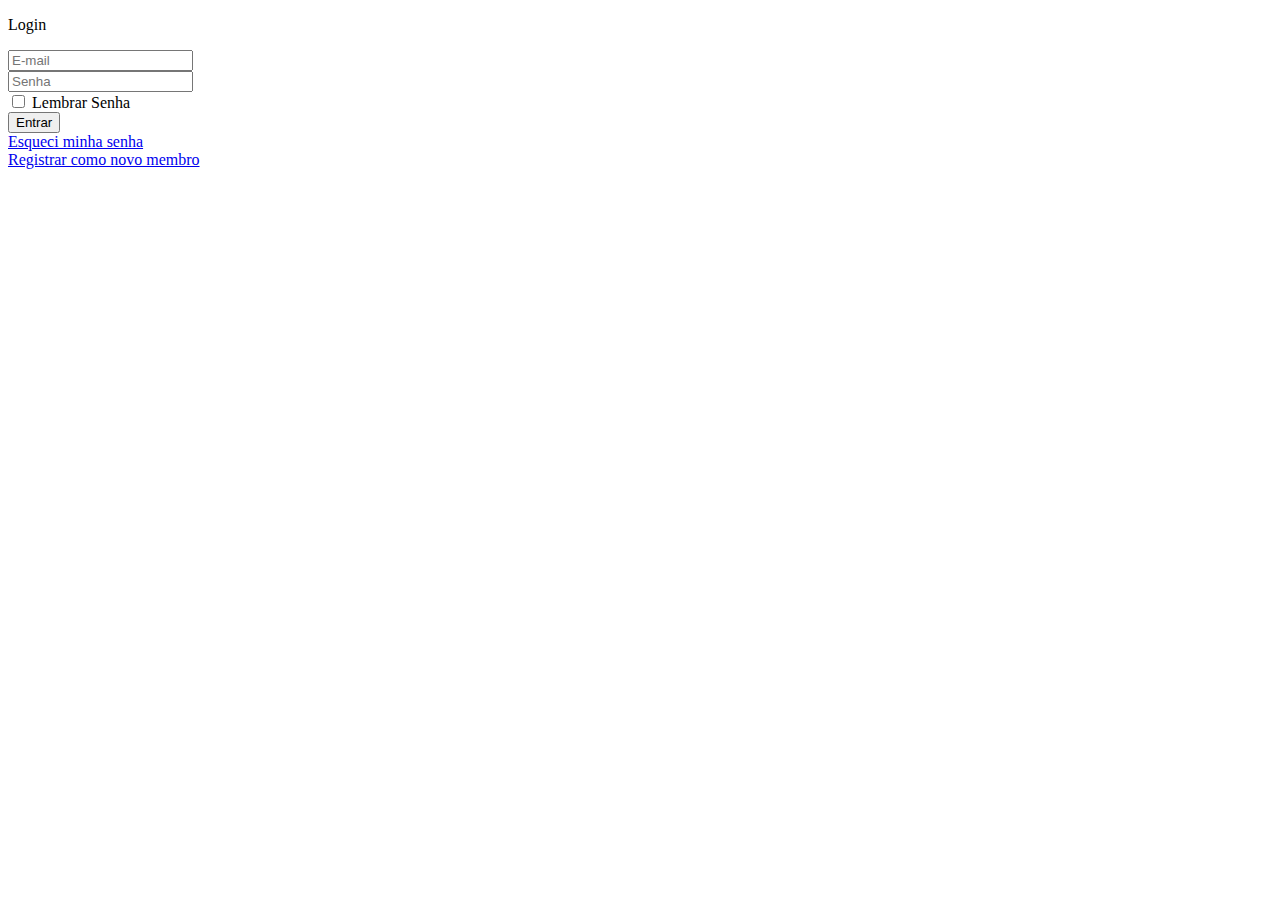
==== index.html @ 3d89194d "index" ====
<!DOCTYPE html>
<html>
<head>
  <meta charset="utf-8">
  <meta http-equiv="X-UA-Compatible" content="IE=edge">
  <title>DivulPlace | Painel de Controle | Log in</title>
  <!-- Tell the browser to be responsive to screen width -->
  <meta content="width=device-width, initial-scale=1, maximum-scale=1, user-scalable=no" name="viewport">
  <!-- Bootstrap 3.3.7 -->
  <link rel="stylesheet" href="components/bootstrap/dist/css/bootstrap.min.css">
  <!-- Font Awesome -->
  <link rel="stylesheet" href="components/font-awesome/css/font-awesome.min.css">
  <!-- Ionicons -->
  <link rel="stylesheet" href="components/Ionicons/css/ionicons.min.css">
  <!-- Theme style -->
  <link rel="stylesheet" href="css/dashboard.css">
  <!-- iCheck -->
  <link rel="stylesheet" href="plugins/iCheck/square/blue.css">

  <!-- HTML5 Shim and Respond.js IE8 support of HTML5 elements and media queries -->
  <!-- WARNING: Respond.js doesn't work if you view the page via file:// -->
  <!--[if lt IE 9]>
  <script src="https://oss.maxcdn.com/html5shiv/3.7.3/html5shiv.min.js"></script>
  <script src="https://oss.maxcdn.com/respond/1.4.2/respond.min.js"></script>
  <![endif]-->

  <!-- Google Font -->
  <link rel="stylesheet" href="https://fonts.googleapis.com/css?family=Source+Sans+Pro:300,400,600,700,300italic,400italic,600italic">
</head>
<body class="hold-transition login-page">
<div class="login-box">
  <div class="login-logo">
    <a href="view/painel.html"><span class="divulplace-brand"></span></a>
  </div>
  <!-- /.login-logo -->
  <div class="login-box-body">
    <p class="login-box-msg">Login</p>

    <form action="view/painel.html" method="post">
      <div class="form-group has-feedback">
        <input type="email" class="form-control" placeholder="E-mail">
        <span class="glyphicon glyphicon-envelope form-control-feedback"></span>
      </div>
      <div class="form-group has-feedback">
        <input type="password" class="form-control" placeholder="Senha">
        <span class="glyphicon glyphicon-lock form-control-feedback"></span>
      </div>
      <div class="row">
        <div class="col-xs-8">
          <div class="checkbox icheck">
            <label>
              <input type="checkbox"> Lembrar Senha
            </label>
          </div>
        </div>
        <!-- /.col -->
        <div class="col-xs-4">
          <button type="submit" class="btn btn-primary btn-block btn-flat">Entrar</button>
        </div>
        <!-- /.col -->
      </div>
    </form>

    <a href="#">Esqueci minha senha</a><br>
    <a href="registrar.html" class="text-center">Registrar como novo membro</a>

  </div>
  <!-- /.login-box-body -->
</div>
<!-- /.login-box -->

<!-- jQuery 3 -->
<script src="components/jquery/dist/jquery.min.js"></script>
<!-- Bootstrap 3.3.7 -->
<script src="components/bootstrap/dist/js/bootstrap.min.js"></script>
<!-- iCheck -->
<script src="plugins/iCheck/icheck.min.js"></script>
<script>
  $(function () {
    $('input').iCheck({
      checkboxClass: 'icheckbox_square-blue',
      radioClass: 'iradio_square-blue',
      increaseArea: '20%' // optional
    });
  });
</script>
</body>
</html>
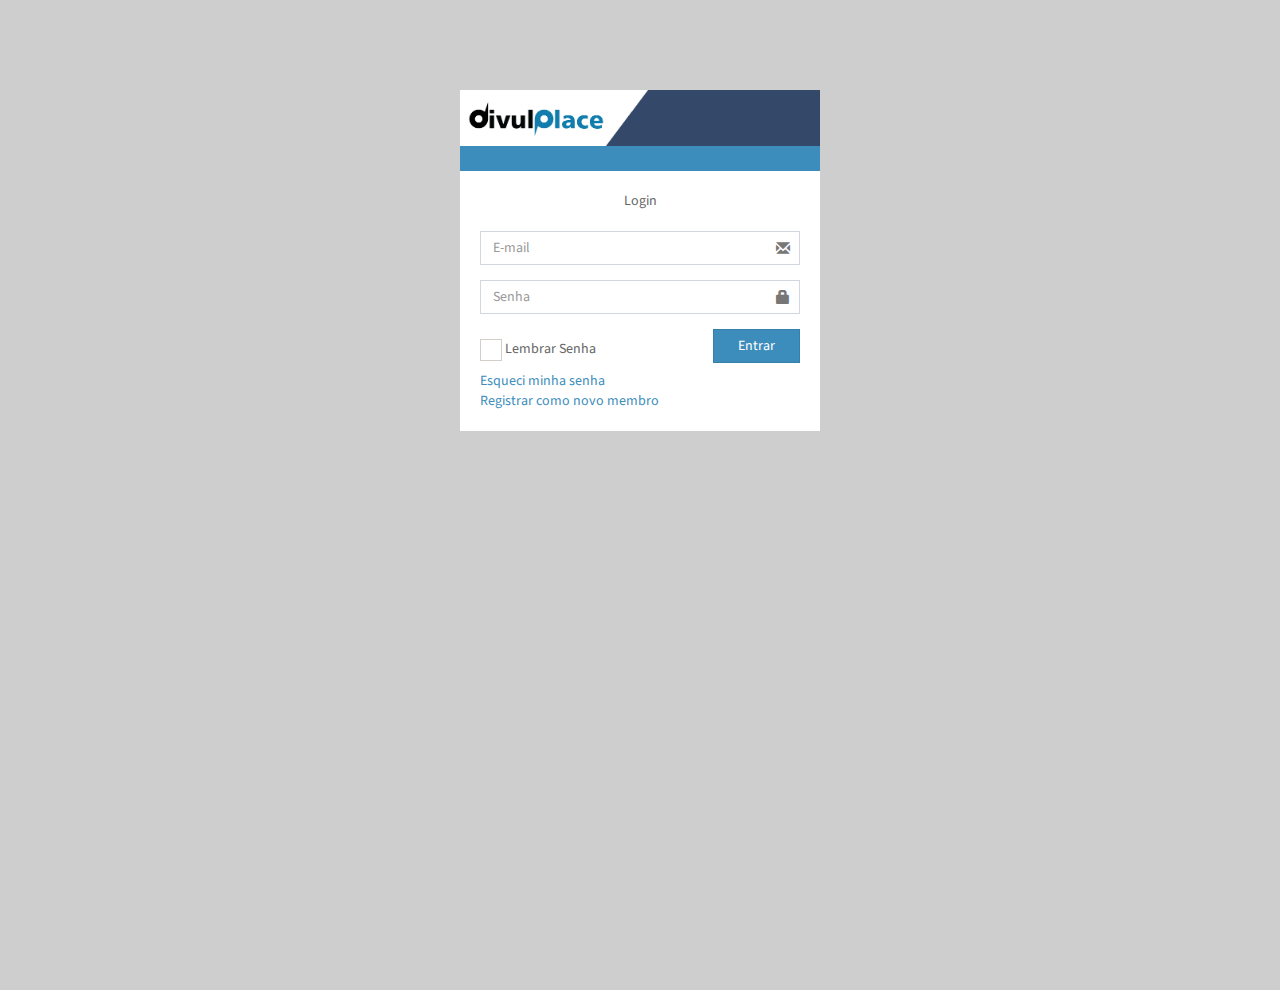
==== commit 9c5ecad9: "Atualizado index" ====
--- a/index.html
+++ b/index.html
@@ -3,7 +3,7 @@
 <head>
   <meta charset="utf-8">
   <meta http-equiv="X-UA-Compatible" content="IE=edge">
-  <title>DivulPlace | Painel de Controle | Log in</title>
+  <title>DivulPlace | Login </title>
   <!-- Tell the browser to be responsive to screen width -->
   <meta content="width=device-width, initial-scale=1, maximum-scale=1, user-scalable=no" name="viewport">
   <!-- Bootstrap 3.3.7 -->
@@ -30,13 +30,13 @@
 <body class="hold-transition login-page">
 <div class="login-box">
   <div class="login-logo">
-    <a href="view/painel.html"><span class="divulplace-brand"></span></a>
+    <a href="view/index.html"><span class="divulplace-brand"></span></a>
   </div>
   <!-- /.login-logo -->
   <div class="login-box-body">
     <p class="login-box-msg">Login</p>
 
-    <form action="view/painel.html" method="post">
+    <form action="view/index.html" method="post">
       <div class="form-group has-feedback">
         <input type="email" class="form-control" placeholder="E-mail">
         <span class="glyphicon glyphicon-envelope form-control-feedback"></span>
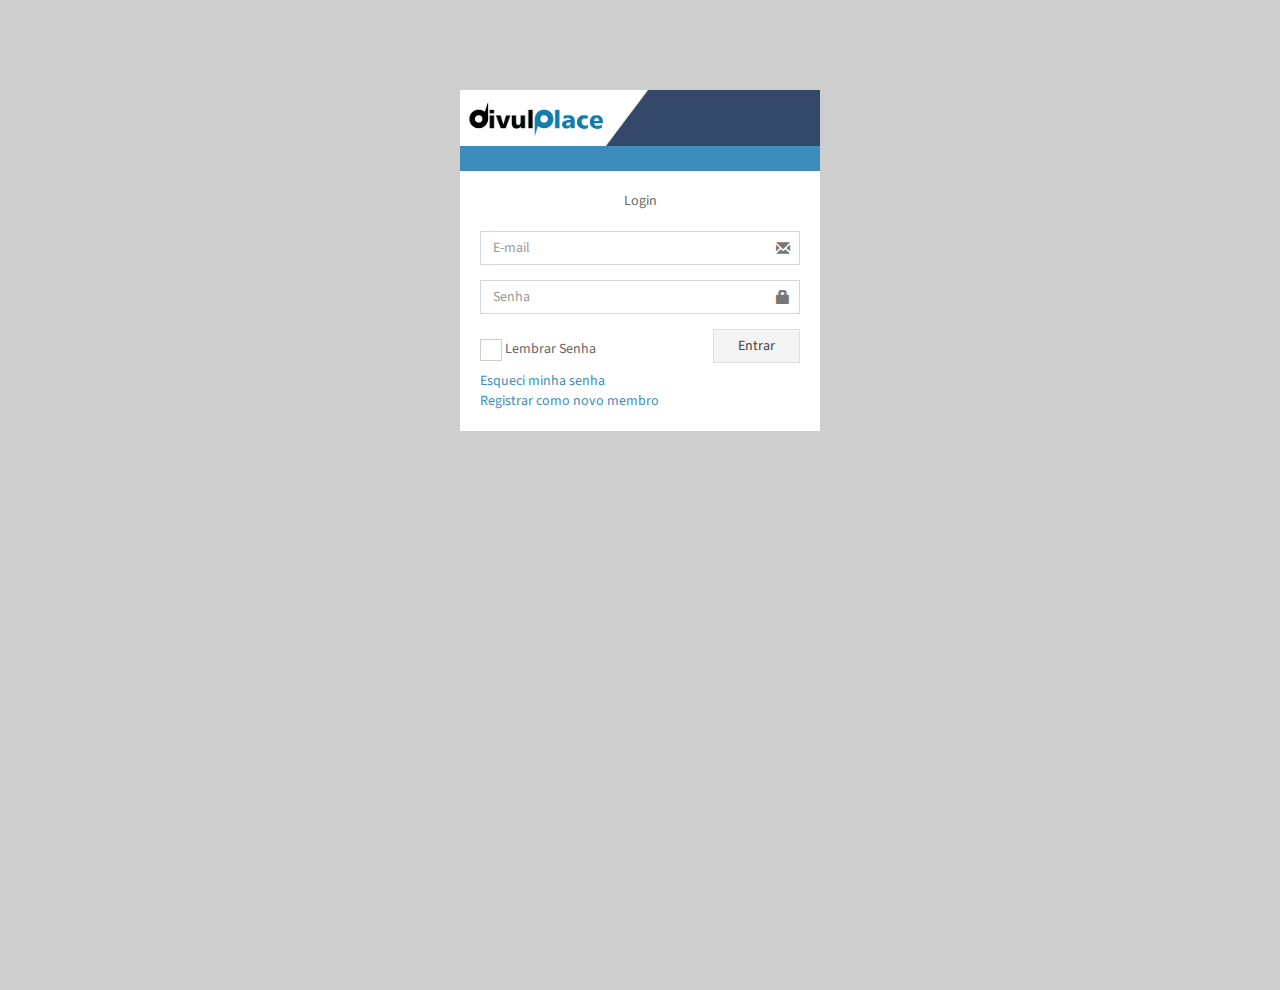
==== commit 32252c1f: "troca de botao para link" ====
--- a/index.html
+++ b/index.html
@@ -55,7 +55,7 @@
         </div>
         <!-- /.col -->
         <div class="col-xs-4">
-          <button type="submit" class="btn btn-primary btn-block btn-flat">Entrar</button>
+          <a href="view/index.html" class="btn btn-default btn-block btn-flat">Entrar</a>
         </div>
         <!-- /.col -->
       </div>
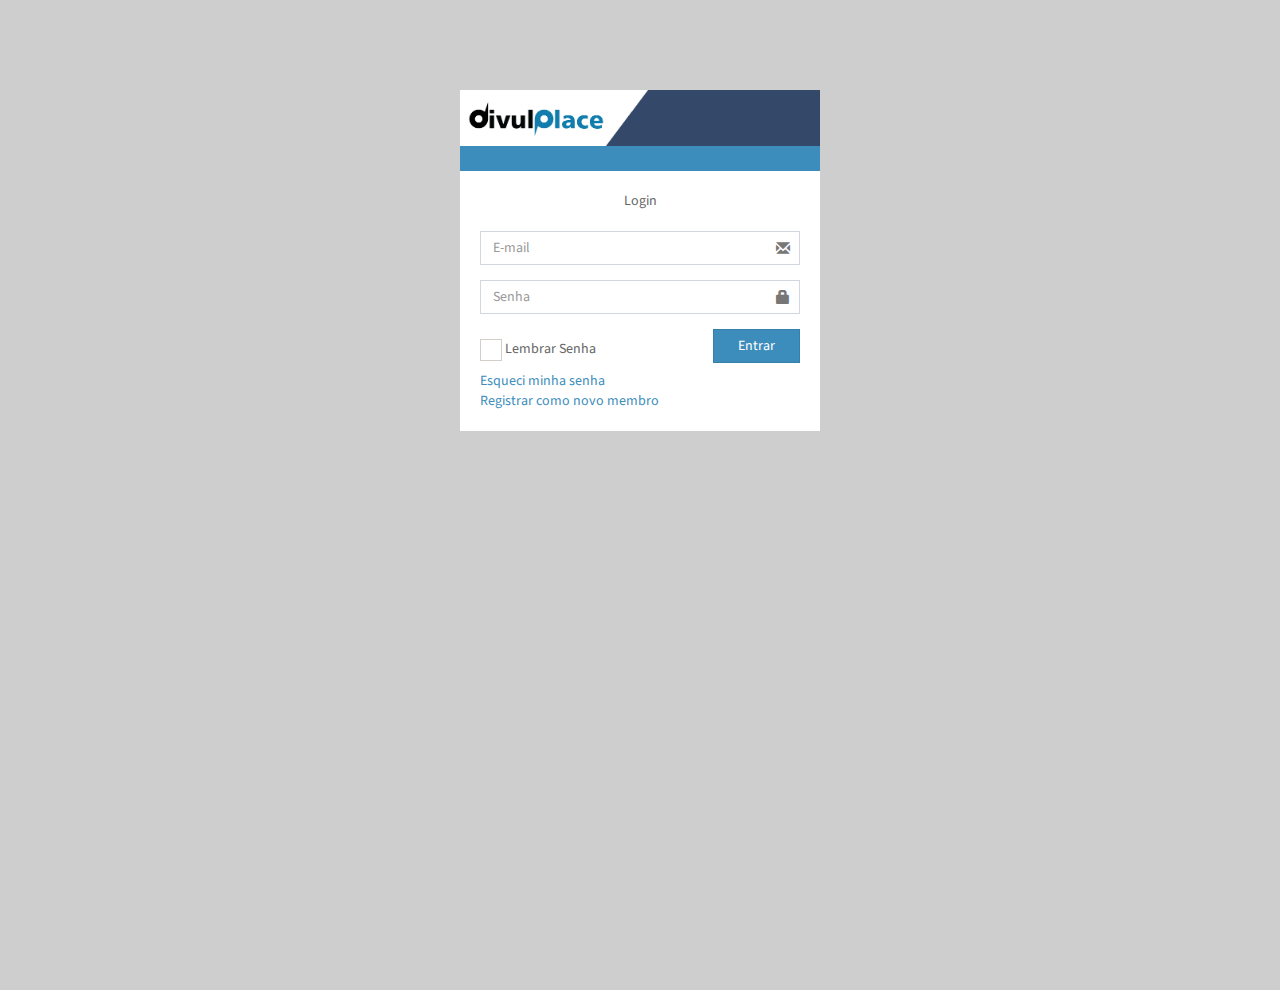
==== commit 22e848cd: "btn-default para btn-primary" ====
--- a/index.html
+++ b/index.html
@@ -55,7 +55,7 @@
         </div>
         <!-- /.col -->
         <div class="col-xs-4">
-          <a href="view/index.html" class="btn btn-default btn-block btn-flat">Entrar</a>
+          <a href="view/index.html" class="btn btn-primary btn-block btn-flat">Entrar</a>
         </div>
         <!-- /.col -->
       </div>
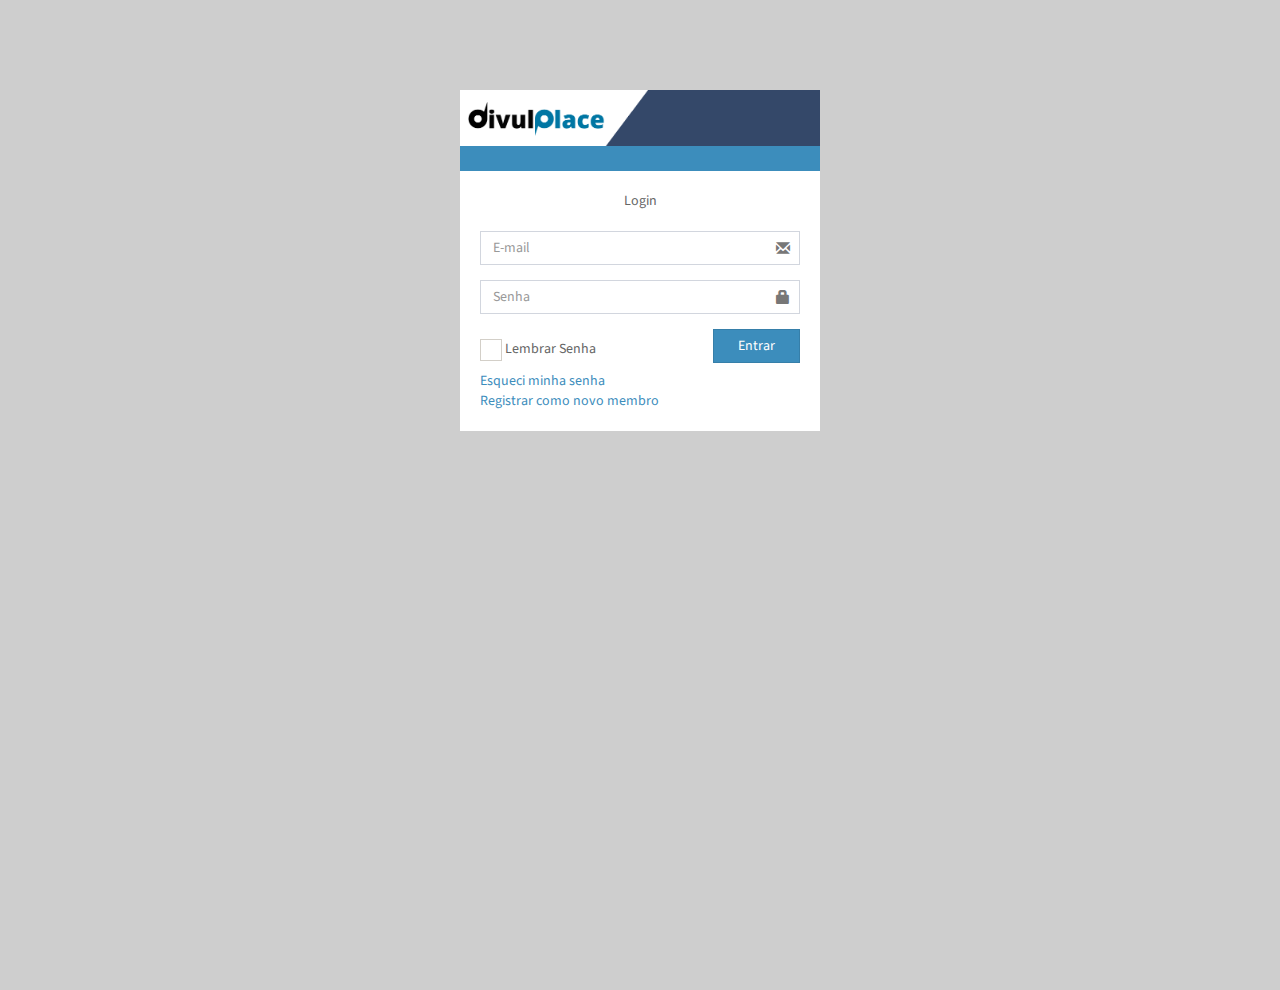
==== commit 930c7aca: "Atualizado link de página inicial." ====
--- a/index.html
+++ b/index.html
@@ -30,7 +30,7 @@
 <body class="hold-transition login-page">
 <div class="login-box">
   <div class="login-logo">
-    <a href="view/index.html"><span class="divulplace-brand"></span></a>
+    <a href="view/painel.html"><span class="divulplace-brand"></span></a>
   </div>
   <!-- /.login-logo -->
   <div class="login-box-body">
@@ -55,7 +55,7 @@
         </div>
         <!-- /.col -->
         <div class="col-xs-4">
-          <a href="view/index.html" class="btn btn-primary btn-block btn-flat">Entrar</a>
+          <a href="view/painel.html" class="btn btn-primary btn-block btn-flat">Entrar</a>
         </div>
         <!-- /.col -->
       </div>
